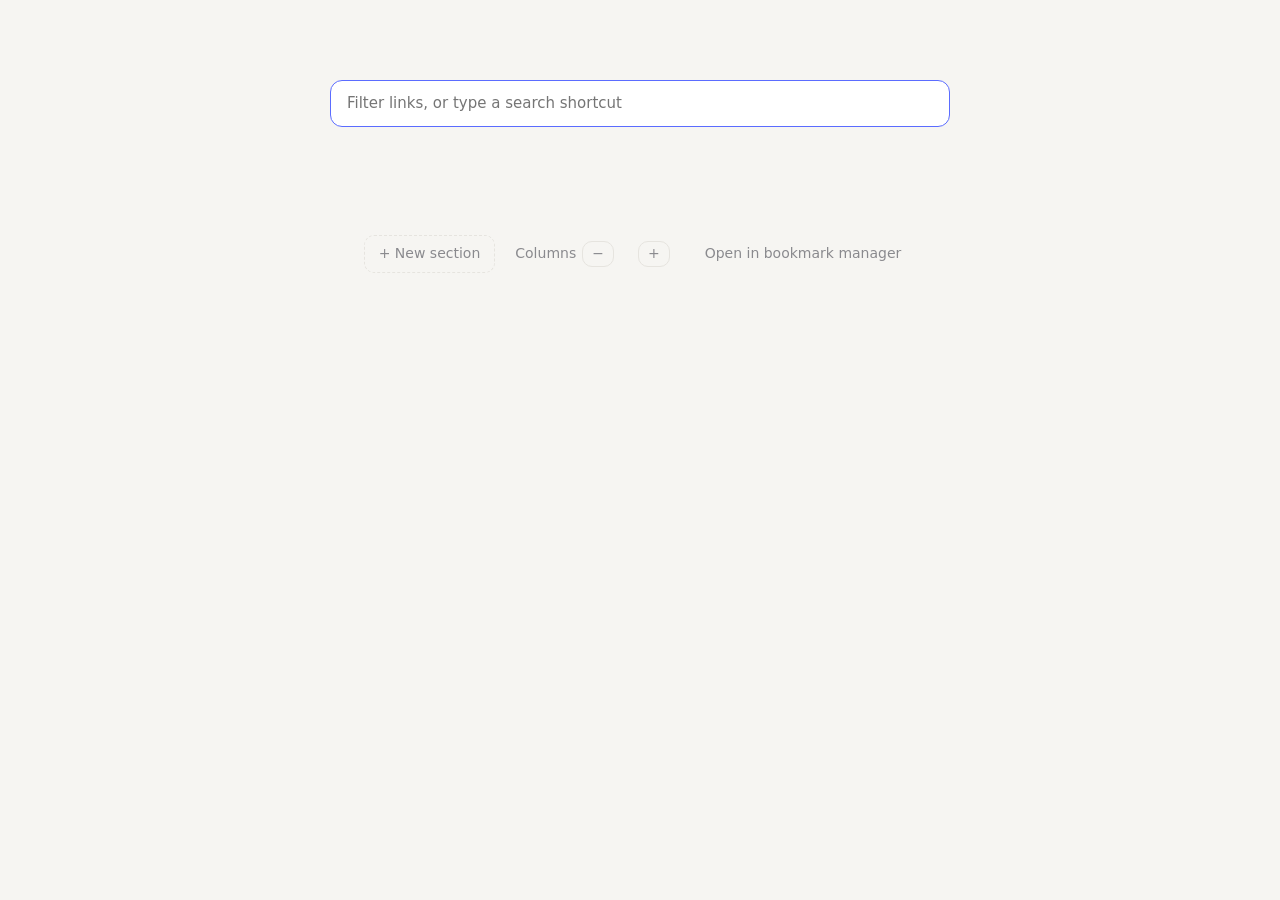
==== chrome-home/index.html @ 4baaf8d6 "chrome-home: no icon flash on new tab, trim scroll space - Transparent extension icon so the tab no " ====
<!doctype html>
<html lang="en">
<head>
  <meta charset="utf-8">
  <title>New Tab</title>
  <link rel="icon" href="icons/blank16.png">
  <link rel="stylesheet" href="style.css">
</head>
<body>
  <main>
    <header>
      <div id="clock"></div>
      <div id="date"></div>
    </header>
    <div id="search-wrap">
      <input id="search" type="text" autocomplete="off" spellcheck="false" autofocus
             placeholder="Filter links, or type a search shortcut">
      <div id="hint"></div>
    </div>
    <nav id="favorites"></nav>
    <section id="sections"></section>
    <div id="footer">
      <button id="add-section" type="button">+ New section</button>
      <span id="col-ctrl">Columns
        <button id="col-minus" type="button" title="Fewer columns">−</button>
        <b id="col-count"></b>
        <button id="col-plus" type="button" title="More columns">+</button>
      </span>
      <a id="manage" href="#">Open in bookmark manager</a>
    </div>
  </main>

  <dialog id="editor">
    <form method="dialog">
      <h3 id="ed-heading"></h3>
      <label>Name <input name="title" autocomplete="off"></label>
      <label id="ed-url-row">URL <input name="url" autocomplete="off" spellcheck="false"></label>
      <label id="ed-emoji-row">Icon <span class="hint">emoji, optional · ⌃⌘Space to pick</span>
        <input name="emoji" autocomplete="off" placeholder="Leave empty to use the site's icon"></label>
      <menu>
        <button value="ok" class="primary">Save</button>
        <button value="cancel" formnovalidate>Cancel</button>
      </menu>
    </form>
  </dialog>

  <div id="toast" class="hidden"><span></span><button type="button">Undo</button></div>

  <script src="config.js"></script>
  <script src="config.local.js"></script>
  <script src="config.merge.js"></script>
  <script src="shared.js"></script>
  <script src="app.js"></script>
</body>
</html>
---- chrome-home/style.css ----
:root {
  --bg: #f6f5f2;
  --card: #ffffff;
  --text: #1d1d1f;
  --muted: #8a8a8e;
  --border: #e6e4df;
  --hover: #f0eee9;
  --accent: #5b6cff;
  --sel: #e8ebff;
}
@media (prefers-color-scheme: dark) {
  :root {
    --bg: #17171a;
    --card: #212125;
    --text: #ececef;
    --muted: #8b8b93;
    --border: #2e2e33;
    --hover: #2a2a2f;
    --accent: #8f9bff;
    --sel: #2d3150;
  }
}

* { box-sizing: border-box; }
body {
  margin: 0;
  background: var(--bg);
  color: var(--text);
  font: 14px/1.4 -apple-system, BlinkMacSystemFont, "SF Pro Text", system-ui, sans-serif;
}
main { max-width: 1180px; margin: 0 auto; padding: 56px 32px 28px; }
a { color: inherit; text-decoration: none; }

header { text-align: center; margin-bottom: 24px; }
#clock { font-size: 56px; font-weight: 300; letter-spacing: -1px; }
#date { color: var(--muted); margin-top: 2px; }

#search-wrap { max-width: 620px; margin: 0 auto 28px; }
#search {
  width: 100%;
  padding: 12px 16px;
  font: inherit;
  font-size: 15px;
  color: var(--text);
  background: var(--card);
  border: 1px solid var(--border);
  border-radius: 12px;
  outline: none;
}
#search:focus { border-color: var(--accent); }
#hint { min-height: 20px; padding: 6px 4px 0; color: var(--muted); font-size: 12px; }
#hint b { color: var(--accent); font-weight: 600; }

#favorites {
  display: flex;
  flex-wrap: wrap;
  justify-content: center;
  gap: 10px;
  margin-bottom: 32px;
}
.fav {
  display: flex;
  flex-direction: column;
  align-items: center;
  gap: 8px;
  width: 96px;
  padding: 14px 6px 10px;
  background: var(--card);
  border: 1px solid var(--border);
  border-radius: 14px;
  font-size: 12px;
  text-align: center;
}
.fav img { width: 28px; height: 28px; }
.fav:hover { border-color: var(--accent); }

#sections {
  display: grid;
  grid-template-columns: repeat(var(--cols, 3), minmax(0, 1fr));
  gap: 18px;
  align-items: stretch; /* every column spans the full height, so space below the last card is droppable */
}
.col { display: flex; flex-direction: column; gap: 18px; border-radius: 14px; }
/* Extra drop room under the columns only while a section is being dragged. */
body.dragging-section .col { padding-bottom: 48px; min-height: 80px; }
@media (max-width: 760px) { #sections { grid-template-columns: 1fr; } }
.card {
  padding: 14px 10px 10px;
  background: var(--card);
  border: 1px solid var(--border);
  border-radius: 14px;
}
.card h2 {
  margin: 0 8px 8px;
  font-size: 12px;
  font-weight: 600;
  text-transform: uppercase;
  letter-spacing: .6px;
  color: var(--muted);
}
.link {
  display: flex;
  align-items: center;
  gap: 10px;
  padding: 6px 8px;
  border-radius: 8px;
  white-space: nowrap;
  overflow: hidden;
  text-overflow: ellipsis;
}
.link img { width: 16px; height: 16px; flex: none; }
.link:hover { background: var(--hover); }
.link.sel, .fav.sel { background: var(--sel); }
.link.sel .acts { background: linear-gradient(to right, transparent, var(--sel) 12px); }

details { margin-top: 4px; }
summary {
  padding: 6px 8px;
  border-radius: 8px;
  cursor: pointer;
  color: var(--muted);
  font-weight: 500;
  list-style: none;
}
summary::before { content: "▸"; display: inline-block; width: 16px; transition: transform .1s; }
details[open] > summary::before { transform: rotate(90deg); }
summary:hover { background: var(--hover); }
details > .group { padding-left: 14px; }

.letter {
  display: grid;
  place-items: center;
  flex: none;
  border-radius: 6px;
  background: var(--sel);
  color: var(--accent);
  font-style: normal;
  font-weight: 600;
}

/* ---- actions (shown on hover) ---- */
.link, .fav, .card-head, summary { position: relative; }
.label { flex: 1; min-width: 0; overflow: hidden; text-overflow: ellipsis; }
/* Overlaid (absolute) and toggled with visibility so hovering never changes layout. */
.acts {
  position: absolute;
  top: 50%;
  right: 4px;
  transform: translateY(-50%);
  display: inline-flex;
  gap: 2px;
  padding-left: 12px;
  visibility: hidden;
}
.link .acts, summary .acts { background: linear-gradient(to right, transparent, var(--hover) 12px); }
.card-head .acts { background: linear-gradient(to right, transparent, var(--card) 12px); }
.link:hover .acts, .card-head:hover .acts, summary:hover .acts, .fav:hover .acts { visibility: visible; }
.fav .acts { top: 3px; right: 3px; transform: none; padding-left: 0; }
.act {
  border: 0;
  background: transparent;
  color: var(--muted);
  font: inherit;
  font-size: 12px;
  width: 20px;
  height: 20px;
  line-height: 20px;
  border-radius: 6px;
  cursor: pointer;
  padding: 0;
}
.act:hover { background: var(--border); color: var(--text); }
.act.on { color: #e3a008; }

.card-head { display: flex; align-items: center; margin: 0 0 4px; min-height: 24px; }
.card-head h2 { margin: 0 8px; flex: 1; }
summary { display: flex; align-items: center; gap: 6px; }
.count { color: var(--muted); font-size: 11px; opacity: .7; }
.empty { color: var(--muted); font-size: 12px; padding: 8px; }
#favorites .empty { padding: 20px; border: 1px dashed var(--border); border-radius: 14px; }

/* ---- collapsible sections ---- */
.card-head { cursor: pointer; user-select: none; }
.card-head h2::before { content: "▾"; display: inline-block; width: 14px; }
.card.collapsed .card-head h2::before { content: "▸"; }
.card.collapsed .body { display: none; }
.card.collapsed .card-head { margin-bottom: 0; }
.card.dragging { opacity: .4; }

/* ---- drag & drop ---- */
.drop-before { box-shadow: inset 0 2px 0 var(--accent); }
.fav.drop-before { box-shadow: -6px 0 0 -3px var(--accent); }
.link.drop-after { box-shadow: inset 0 -2px 0 var(--accent); }
.fav.drop-after { box-shadow: 6px 0 0 -3px var(--accent); }
.drop-into { outline: 2px dashed var(--accent); outline-offset: 2px; border-radius: 10px; }
.drop-card { box-shadow: 0 -10px 0 -7px var(--accent); }
.drop-after { box-shadow: 0 10px 0 -7px var(--accent); }
.drop-end { outline: 2px dashed var(--accent); outline-offset: -2px; }

/* ---- footer ---- */
#footer { display: flex; justify-content: center; align-items: center; gap: 20px; margin-top: 28px; }
#footer button, #footer a {
  border: 1px dashed var(--border);
  background: transparent;
  color: var(--muted);
  font: inherit;
  padding: 8px 14px;
  border-radius: 10px;
  cursor: pointer;
}
#footer a { border-style: solid; border-color: transparent; }
#col-ctrl { display: inline-flex; align-items: center; gap: 6px; color: var(--muted); }
#col-ctrl b { min-width: 12px; text-align: center; color: var(--text); font-weight: 500; }
#footer #col-ctrl button { padding: 2px 9px; border-style: solid; }
#footer button:hover, #footer a:hover { color: var(--text); border-color: var(--accent); }

/* ---- editor dialog ---- */
dialog {
  border: 1px solid var(--border);
  border-radius: 14px;
  background: var(--card);
  color: var(--text);
  width: 420px;
  padding: 20px;
}
dialog::backdrop { background: rgba(0, 0, 0, .3); }
dialog h3 { margin: 0 0 14px; font-size: 15px; }
dialog label { display: block; font-size: 12px; color: var(--muted); margin-bottom: 10px; }
dialog input {
  display: block;
  width: 100%;
  margin-top: 4px;
  padding: 8px 10px;
  font: inherit;
  color: var(--text);
  background: var(--bg);
  border: 1px solid var(--border);
  border-radius: 8px;
  outline: none;
}
dialog input:focus { border-color: var(--accent); }
dialog menu { display: flex; flex-direction: row-reverse; gap: 8px; margin: 16px 0 0; padding: 0; }
dialog menu button {
  font: inherit;
  padding: 7px 14px;
  border-radius: 8px;
  border: 1px solid var(--border);
  background: transparent;
  color: var(--text);
  cursor: pointer;
}
dialog menu .primary { background: var(--accent); border-color: var(--accent); color: #fff; }

/* ---- toast ---- */
#toast {
  position: fixed;
  left: 50%;
  bottom: 24px;
  transform: translateX(-50%);
  display: flex;
  align-items: center;
  gap: 14px;
  padding: 10px 16px;
  background: var(--text);
  color: var(--bg);
  border-radius: 10px;
  font-size: 13px;
}
#toast button { border: 0; background: transparent; color: var(--accent); font: inherit; font-weight: 600; cursor: pointer; }

/* ---- popup ---- */
body.popup { width: 280px; padding: 12px; }
.popup h1 { font-size: 13px; margin: 0 0 8px; color: var(--muted); font-weight: 600; }
.popup #title {
  width: 100%;
  padding: 7px 9px;
  margin-bottom: 8px;
  font: inherit;
  color: var(--text);
  background: var(--card);
  border: 1px solid var(--border);
  border-radius: 8px;
  outline: none;
}
.popup #title:focus { border-color: var(--accent); }
.popup #list button {
  display: block;
  width: 100%;
  text-align: left;
  padding: 7px 12px;
  border: 0;
  border-radius: 8px;
  background: transparent;
  color: var(--text);
  font: inherit;
  cursor: pointer;
}
.popup #list button:hover { background: var(--hover); }
.popup #status { color: var(--accent); font-size: 12px; padding: 6px 4px 0; min-height: 18px; }

.emoji { display: grid; place-items: center; flex: none; font-style: normal; line-height: 1; }
dialog label .hint { opacity: .7; margin-left: 4px; }

.hidden { display: none !important; }
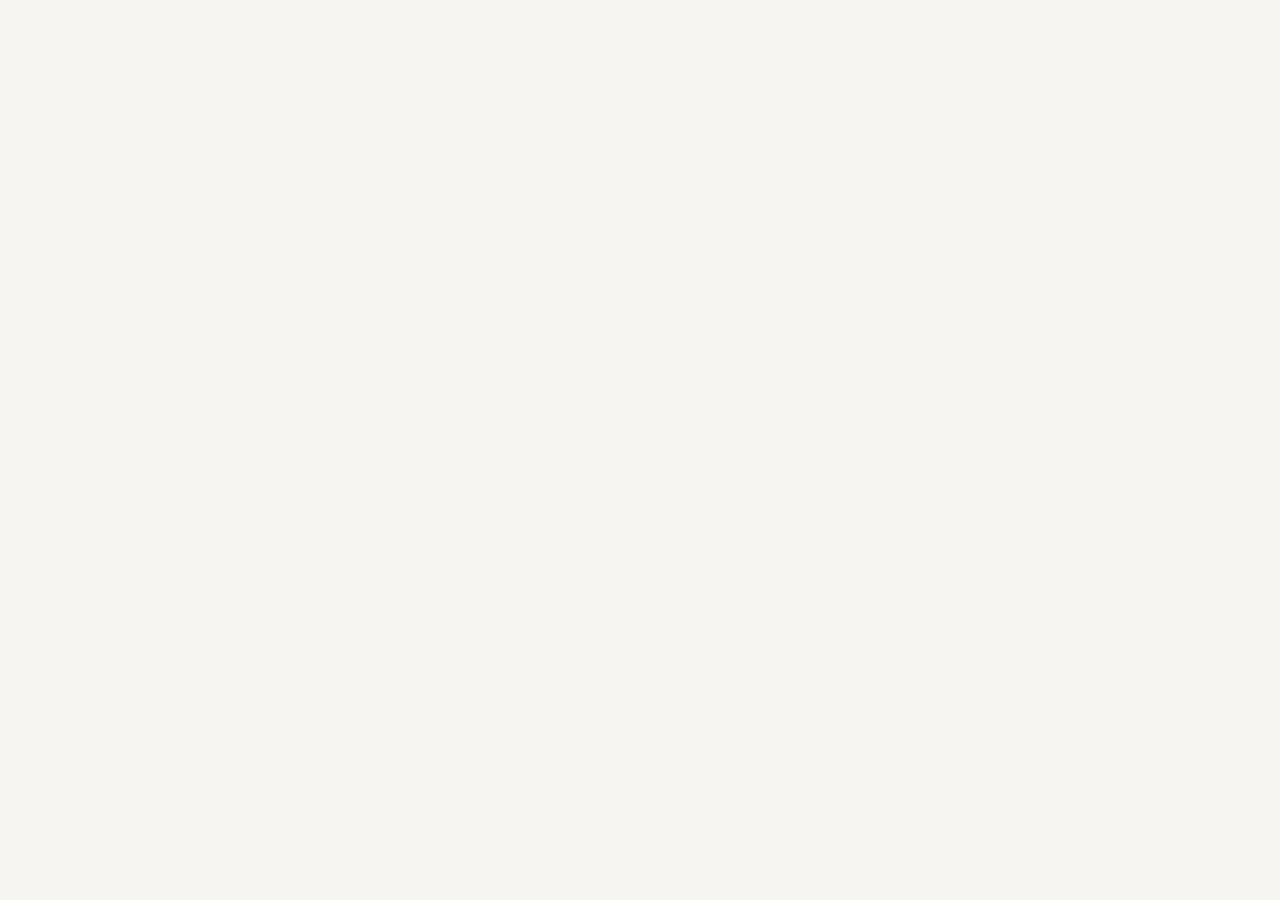
==== commit 72735216: "chrome-home: Arc-style command bar with address-bar search - New tabs focus the page instead of the " ====
--- a/chrome-home/index.html
+++ b/chrome-home/index.html
@@ -3,8 +3,9 @@
 <head>
   <meta charset="utf-8">
   <title>New Tab</title>
-  <link rel="icon" href="icons/blank16.png">
+  <link rel="icon" href="icons/icon32.png">
   <link rel="stylesheet" href="style.css">
+  <script src="focus.js"></script>
 </head>
 <body>
   <main>
@@ -12,11 +13,10 @@
       <div id="clock"></div>
       <div id="date"></div>
     </header>
-    <div id="search-wrap">
-      <input id="search" type="text" autocomplete="off" spellcheck="false" autofocus
-             placeholder="Filter links, or type a search shortcut">
-      <div id="hint"></div>
-    </div>
+    <button id="cmd-open" type="button">
+      <svg viewBox="0 0 16 16" width="14" height="14"><circle cx="7" cy="7" r="4.5" fill="none" stroke="currentColor" stroke-width="1.6"/><path d="M10.4 10.4 14 14" stroke="currentColor" stroke-width="1.6" stroke-linecap="round"/></svg>
+      <span>Search</span><kbd>⌘K</kbd>
+    </button>
     <nav id="favorites"></nav>
     <section id="sections"></section>
     <div id="footer">
@@ -29,6 +29,19 @@
       <a id="manage" href="#">Open in bookmark manager</a>
     </div>
   </main>
+
+  <!-- Arc-style command bar: appears over a blurred homepage once you start typing. -->
+  <div id="cmd-backdrop">
+    <div id="cmd" role="dialog" aria-label="Search">
+      <div class="cmd-row">
+        <svg class="cmd-ico" viewBox="0 0 16 16" width="18" height="18"><circle cx="7" cy="7" r="4.5" fill="none" stroke="currentColor" stroke-width="1.5"/><path d="M10.4 10.4 14 14" stroke="currentColor" stroke-width="1.5" stroke-linecap="round"/></svg>
+        <span id="kw-pill" class="hidden"><img alt="" width="16" height="16"><span></span></span>
+        <input id="search" type="text" autocomplete="off" spellcheck="false"
+               placeholder="Search">
+      </div>
+      <div id="suggest" class="hidden" role="listbox"></div>
+    </div>
+  </div>
 
   <dialog id="editor">
     <form method="dialog">
@@ -51,5 +64,6 @@
   <script src="config.merge.js"></script>
   <script src="shared.js"></script>
   <script src="app.js"></script>
+  <script src="omnibox.js"></script>
 </body>
 </html>
--- a/chrome-home/style.css
+++ b/chrome-home/style.css
@@ -22,6 +22,12 @@
 }
 
 * { box-sizing: border-box; }
+/* Reserve scrollbar space on both sides so centered content doesn't jump when
+   filtering/collapsing makes the page short enough for the scrollbar to vanish. */
+html { scrollbar-gutter: stable both-edges; }
+/* Hidden until app.js has content to show (snapshot or real render), so the first
+   painted frame is the complete page. The background still paints meanwhile. */
+html:not(.ready) main { visibility: hidden; }
 body {
   margin: 0;
   background: var(--bg);
@@ -35,21 +41,149 @@
 #clock { font-size: 56px; font-weight: 300; letter-spacing: -1px; }
 #date { color: var(--muted); margin-top: 2px; }
 
-#search-wrap { max-width: 620px; margin: 0 auto 28px; }
+
+/* ---- command bar (Arc-style new tab) ---- */
+#cmd-open {
+  display: flex;
+  align-items: center;
+  gap: 10px;
+  width: min(560px, 100%);
+  margin: 0 auto 36px;
+  padding: 9px 14px;
+  font: inherit;
+  color: var(--muted);
+  background: var(--card);
+  border: 1px solid var(--border);
+  border-radius: 999px;
+  cursor: text;
+}
+#cmd-open span { flex: 1; text-align: left; }
+#cmd-open kbd { font: inherit; font-size: 11px; padding: 1px 6px; border: 1px solid var(--border); border-radius: 5px; }
+#cmd-open:hover { border-color: var(--accent); }
+
+main { transition: filter .16s ease, opacity .16s ease, transform .16s ease; }
+body.cmd-open main { filter: blur(10px) saturate(.9); opacity: .55; transform: scale(.985); pointer-events: none; }
+
+#cmd-backdrop {
+  position: fixed;
+  inset: 0;
+  z-index: 30;
+  display: flex;
+  justify-content: center;
+  align-items: flex-start;
+  padding-top: 20vh;
+  background: rgba(20, 20, 30, .06);
+}
+body:not(.cmd-open) #cmd-backdrop { display: none; }
+#cmd {
+  width: min(780px, calc(100vw - 48px));
+  background: color-mix(in srgb, var(--card) 86%, transparent);
+  backdrop-filter: blur(28px) saturate(1.5);
+  border: 1px solid color-mix(in srgb, var(--border) 70%, transparent);
+  border-radius: 16px;
+  box-shadow: 0 30px 80px rgba(0, 0, 0, .22), 0 2px 8px rgba(0, 0, 0, .08);
+  overflow: hidden;
+  animation: cmd-in .16s cubic-bezier(.2, .9, .3, 1.2);
+}
+@keyframes cmd-in { from { opacity: 0; transform: scale(.97) translateY(-6px); } }
+.cmd-row { display: flex; align-items: center; gap: 12px; height: 60px; padding: 0 20px; }
+.cmd-ico { flex: none; color: var(--muted); }
+#cmd.has-pill .cmd-ico { display: none; }
+/* Search shortcut pill: soft tint of the site's brand color (sampled from its favicon),
+   text in a deeper shade of it. Falls back to the page accent. */
+#kw-pill {
+  --t: var(--tint, var(--accent));
+  display: inline-flex;
+  align-items: center;
+  gap: 7px;
+  flex: none;
+  height: 32px;
+  padding: 0 12px 0 9px;
+  margin-left: -6px;
+  font-size: 15px;
+  font-weight: 600;
+  letter-spacing: -.1px;
+  color: color-mix(in srgb, var(--t) 72%, #000);
+  background: color-mix(in srgb, var(--t) 13%, var(--card));
+  border: 1px solid color-mix(in srgb, var(--t) 26%, transparent);
+  border-radius: 9px;
+  box-shadow: 0 1px 2px color-mix(in srgb, var(--t) 18%, transparent);
+  animation: pill-in .14s cubic-bezier(.2, .9, .3, 1.3);
+}
+@media (prefers-color-scheme: dark) {
+  #kw-pill {
+    color: color-mix(in srgb, var(--t) 55%, #fff);
+    background: color-mix(in srgb, var(--t) 22%, var(--card));
+    border-color: color-mix(in srgb, var(--t) 40%, transparent);
+  }
+}
+#kw-pill img { width: 18px; height: 18px; border-radius: 4px; }
+@keyframes pill-in { from { opacity: 0; transform: scale(.85); } }
+#suggest { padding: 6px; border-top: 1px solid color-mix(in srgb, var(--border) 80%, transparent); }
+@media (prefers-color-scheme: dark) {
+  #cmd-backdrop { background: rgba(0, 0, 0, .3); }
+  #cmd { box-shadow: 0 30px 80px rgba(0, 0, 0, .6), 0 0 0 1px rgba(255, 255, 255, .04); }
+}
+
+.sug {
+  display: flex;
+  align-items: center;
+  gap: 12px;
+  height: 42px;
+  padding: 0 14px;
+  border-radius: 10px;
+  cursor: pointer;
+  white-space: nowrap;
+}
+.sug.sel { background: var(--sel); }
+.sug img, .sug-ico { width: 16px; height: 16px; flex: none; color: var(--muted); }
+.sug-ico svg { display: block; }
+.sug-text { flex: 1; min-width: 0; overflow: hidden; text-overflow: ellipsis; }
+.sug-title b { font-weight: 600; }
+.sug-sub { color: var(--muted); }
+.sug-sub b { color: var(--text); font-weight: 500; }
+.sug-mark { color: #e3a008; font-size: 12px; flex: none; }
+.sug-tab {
+  flex: none;
+  padding: 3px 8px;
+  font: inherit;
+  font-size: 12px;
+  color: var(--muted);
+  background: transparent;
+  border: 0;
+  border-radius: 6px;
+  cursor: pointer;
+}
+.sug-tab::after { content: " →"; }
+.sug.sel .sug-tab, .sug-tab:hover { color: var(--accent); }
+.sug-del {
+  flex: none;
+  width: 22px;
+  height: 22px;
+  padding: 0;
+  font: inherit;
+  font-size: 11px;
+  color: var(--muted);
+  background: transparent;
+  border: 0;
+  border-radius: 6px;
+  cursor: pointer;
+  visibility: hidden;
+}
+.sug:hover .sug-del, .sug.sel .sug-del { visibility: visible; }
+.sug-del:hover { background: var(--border); color: var(--text); }
 #search {
-  width: 100%;
-  padding: 12px 16px;
-  font: inherit;
-  font-size: 15px;
-  color: var(--text);
-  background: var(--card);
-  border: 1px solid var(--border);
-  border-radius: 12px;
+  flex: 1;
+  min-width: 0;
+  padding: 0;
+  font: inherit;
+  font-size: 19px;
+  color: var(--text);
+  background: transparent;
+  border: 0;
   outline: none;
 }
-#search:focus { border-color: var(--accent); }
-#hint { min-height: 20px; padding: 6px 4px 0; color: var(--muted); font-size: 12px; }
-#hint b { color: var(--accent); font-weight: 600; }
+#search::placeholder { color: var(--muted); opacity: .8; }
 
 #favorites {
   display: flex;
@@ -85,7 +219,7 @@
 body.dragging-section .col { padding-bottom: 48px; min-height: 80px; }
 @media (max-width: 760px) { #sections { grid-template-columns: 1fr; } }
 .card {
-  padding: 14px 10px 10px;
+  padding: 12px 10px;
   background: var(--card);
   border: 1px solid var(--border);
   border-radius: 14px;
@@ -122,8 +256,18 @@
   font-weight: 500;
   list-style: none;
 }
-summary::before { content: "▸"; display: inline-block; width: 16px; transition: transform .1s; }
-details[open] > summary::before { transform: rotate(90deg); }
+summary::before, .card-head h2::before {
+  content: "";
+  flex: none;
+  width: 5px;
+  height: 5px;
+  margin: 0 7px 0 3px;
+  border-right: 1.5px solid currentColor;
+  border-bottom: 1.5px solid currentColor;
+  transform: rotate(-45deg);          /* points right (collapsed) */
+  transition: transform .12s;
+}
+details[open] > summary::before { transform: rotate(45deg); } /* points down (open) */
 summary:hover { background: var(--hover); }
 details > .group { padding-left: 14px; }
 
@@ -154,8 +298,7 @@
 }
 .link .acts, summary .acts { background: linear-gradient(to right, transparent, var(--hover) 12px); }
 .card-head .acts { background: linear-gradient(to right, transparent, var(--card) 12px); }
-.link:hover .acts, .card-head:hover .acts, summary:hover .acts, .fav:hover .acts { visibility: visible; }
-.fav .acts { top: 3px; right: 3px; transform: none; padding-left: 0; }
+.link:hover .acts, .card-head:hover .acts, summary:hover .acts { visibility: visible; }
 .act {
   border: 0;
   background: transparent;
@@ -181,8 +324,8 @@
 
 /* ---- collapsible sections ---- */
 .card-head { cursor: pointer; user-select: none; }
-.card-head h2::before { content: "▾"; display: inline-block; width: 14px; }
-.card.collapsed .card-head h2::before { content: "▸"; }
+.card-head h2 { display: flex; align-items: center; }
+.card:not(.collapsed) .card-head h2::before { transform: rotate(45deg); }
 .card.collapsed .body { display: none; }
 .card.collapsed .card-head { margin-bottom: 0; }
 .card.dragging { opacity: .4; }
@@ -301,4 +444,31 @@
 .emoji { display: grid; place-items: center; flex: none; font-style: normal; line-height: 1; }
 dialog label .hint { opacity: .7; margin-left: 4px; }
 
+#ctxmenu {
+  position: fixed;
+  z-index: 10;
+  min-width: 160px;
+  padding: 4px;
+  background: var(--card);
+  border: 1px solid var(--border);
+  border-radius: 10px;
+  box-shadow: 0 8px 24px rgba(0, 0, 0, .14);
+}
+#ctxmenu button {
+  display: block;
+  width: 100%;
+  padding: 6px 10px;
+  text-align: left;
+  font: inherit;
+  font-size: 13px;
+  color: var(--text);
+  background: transparent;
+  border: 0;
+  border-radius: 6px;
+  cursor: pointer;
+  outline: none;
+}
+#ctxmenu button:hover, #ctxmenu button:focus-visible { background: var(--hover); }
+#ctxmenu button.danger { color: #d64545; }
+
 .hidden { display: none !important; }
